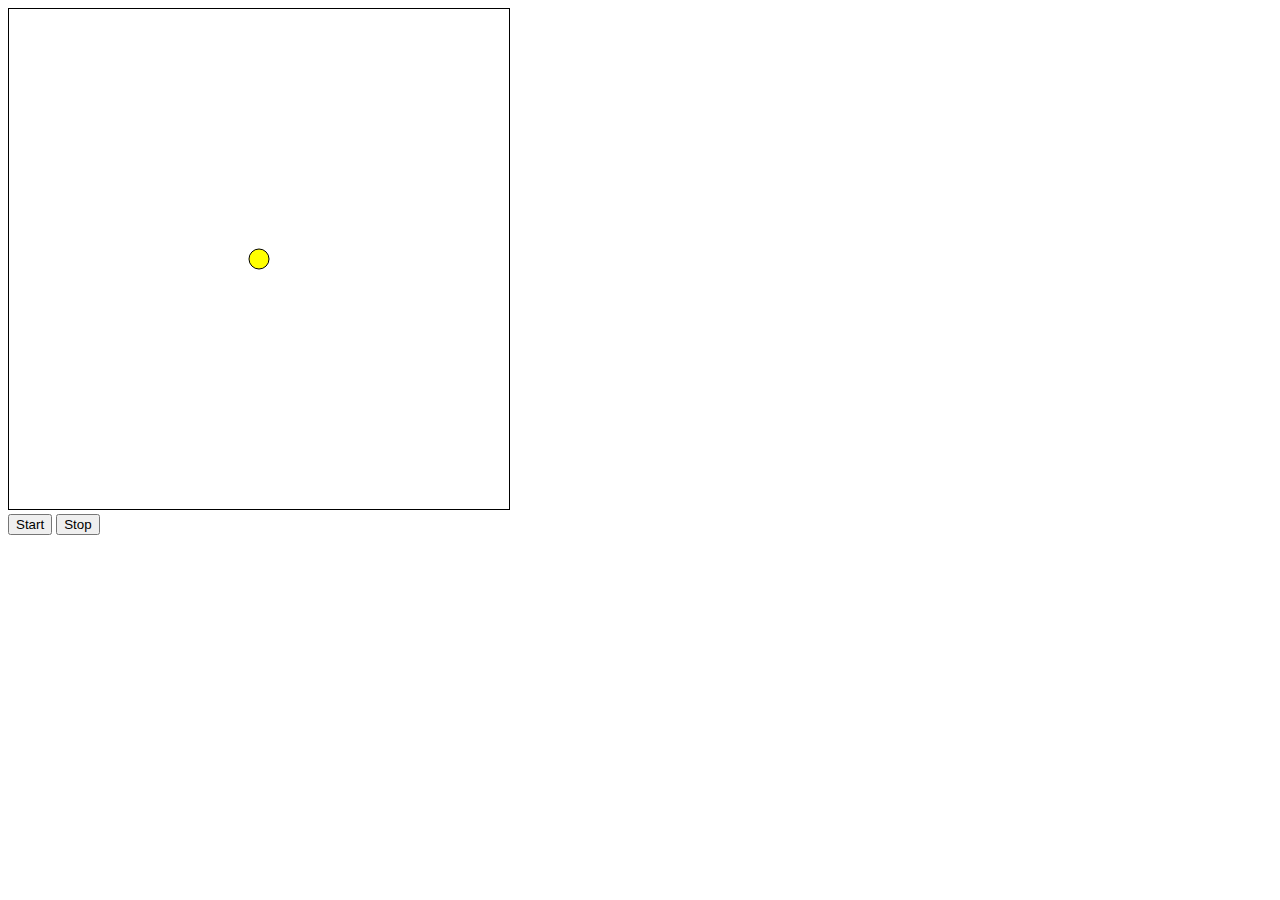
==== hw03/index.html @ 892ec452 "SVG Animation" ====
<!DOCTYPE html>
<html>
  <head>
    <title>SVG Demo</title>
  </head>
  <body>
    <svg id="vimage" height="500" width="500" style="border: 1px solid;"></svg>
    <br>
    <button id="start">Start</button>
    <button id="stop">Stop</button>
  </body>
  <script src="svg.js"></script>
</html>
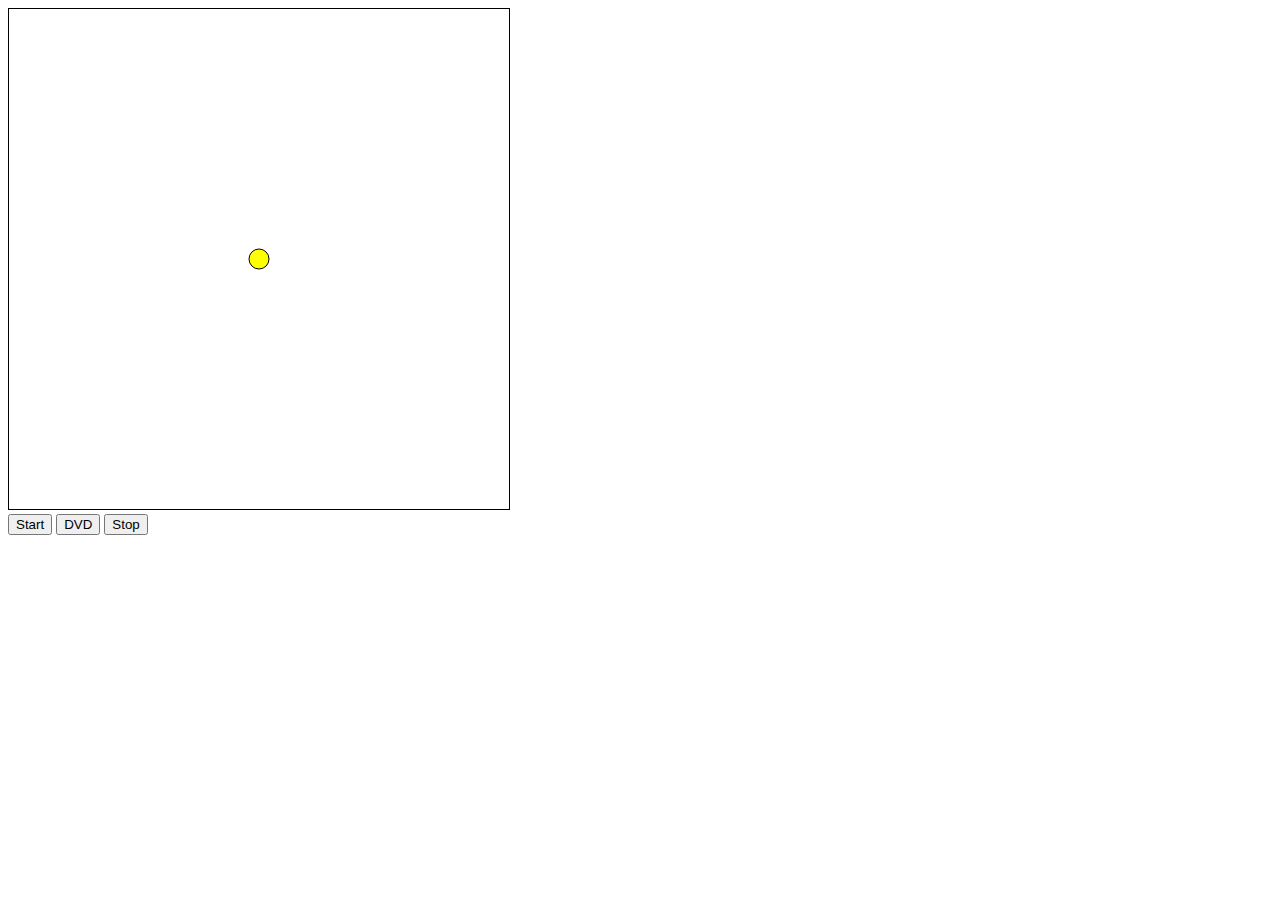
==== commit 371adbf0: "Started DVD stuff" ====
--- a/hw03/index.html
+++ b/hw03/index.html
@@ -7,6 +7,7 @@
     <svg id="vimage" height="500" width="500" style="border: 1px solid;"></svg>
     <br>
     <button id="start">Start</button>
+    <button id="dvd">DVD</button>
     <button id="stop">Stop</button>
   </body>
   <script src="svg.js"></script>
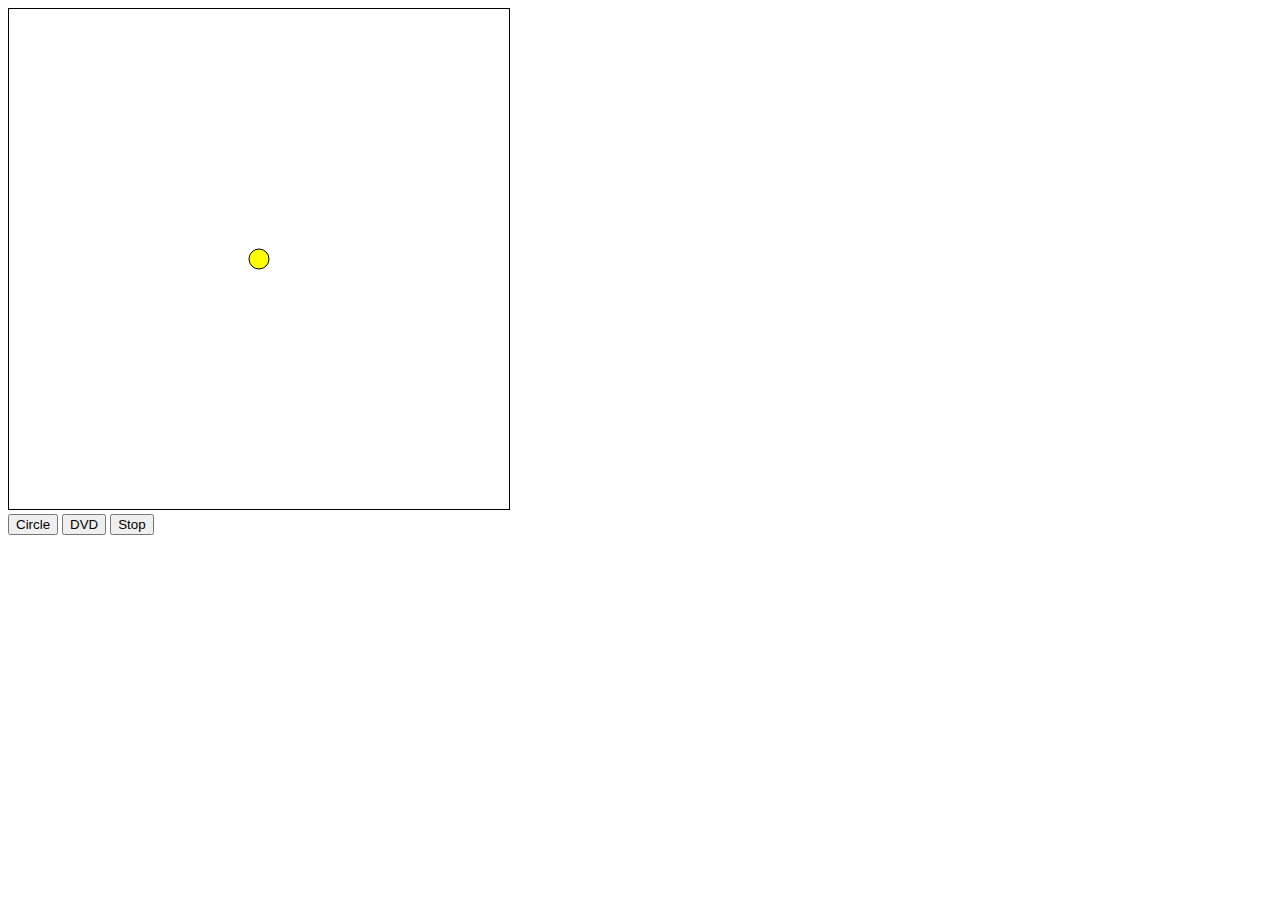
==== commit 37695dd3: "Circle fixed" ====
--- a/hw03/index.html
+++ b/hw03/index.html
@@ -6,7 +6,7 @@
   <body>
     <svg id="vimage" height="500" width="500" style="border: 1px solid;"></svg>
     <br>
-    <button id="start">Start</button>
+    <button id="circle">Circle</button>
     <button id="dvd">DVD</button>
     <button id="stop">Stop</button>
   </body>
